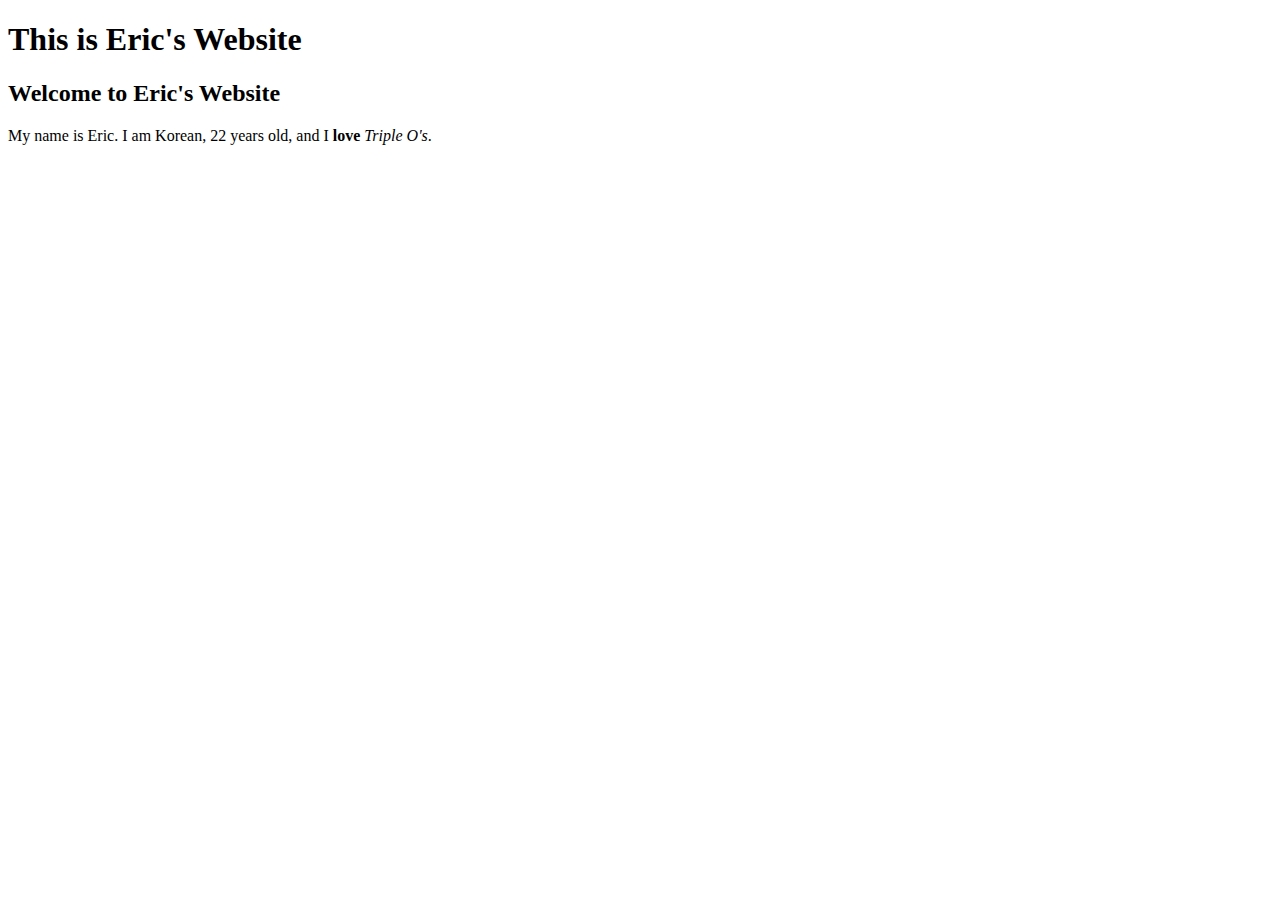
==== index.html @ 21d752df "Added a paragraph about me" ====
<!DOCTYPE html>
<html lang = "en-US">
    <head> 
        <h1>This is Eric's Website</h1>
        <h2>Welcome to Eric's Website</h2>
    </head>
    <body>
        <p>My name is Eric. I am Korean, 22 years old, and I <strong>love</strong> <em>Triple O's</em>. </p>
    </body>
</html>
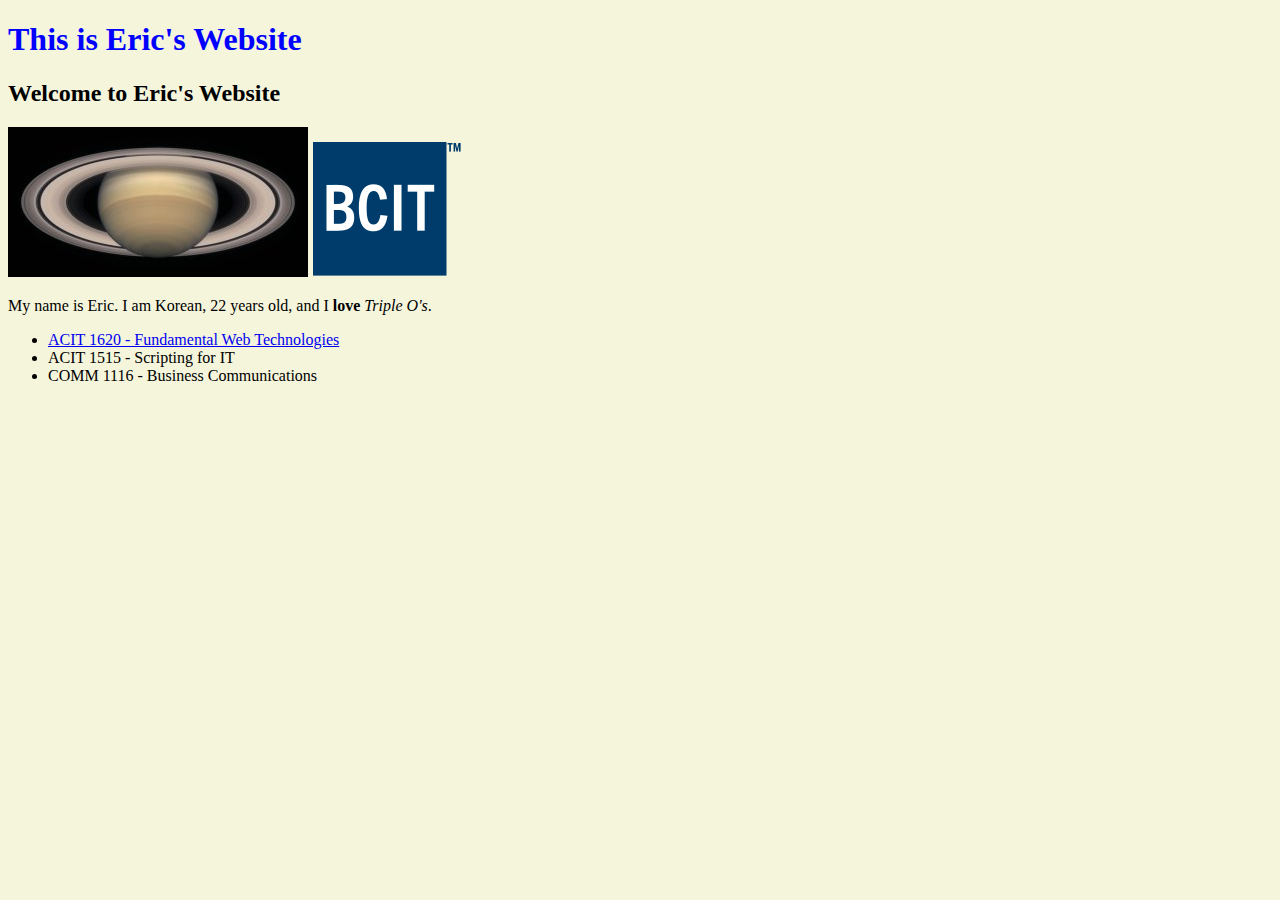
==== commit 51084b4d: "Created new branch, added folder of personal website, put semantic tags, added images to website, li" ====
--- a/index.html
+++ b/index.html
@@ -1,10 +1,46 @@
 <!DOCTYPE html>
-<html lang = "en-US">
-    <head> 
-        <h1>This is Eric's Website</h1>
-        <h2>Welcome to Eric's Website</h2>
-    </head>
-    <body>
-        <p>My name is Eric. I am Korean, 22 years old, and I <strong>love</strong> <em>Triple O's</em>. </p>
-    </body>
-</html>+<html lang="en-US">
+  <head>
+    <title>My Website</title>
+    <link href="css/stylesheet.css" rel="stylesheet" />
+  </head>
+
+  <body>
+    <header>
+      <h1>This is Eric's Website</h1>
+      <h2>Welcome to Eric's Website</h2>
+    </header>
+    <main>
+      <img src="images/my_image.jpg" alt="Saturn" width="300" height="150" />
+
+      <a href="https://www.bcit.ca" title="BCIT Website">
+        <img
+          src="images/bcit_logo.png"
+          alt="BCIT Website"
+          width="150"
+          height="136"
+      /></a>
+      <article>
+        <p>
+          My name is Eric. I am Korean, 22 years old, and I
+          <strong>love</strong> <em>Triple O's</em>.
+        </p>
+      </article>
+      <nav>
+        <ul>
+          <li>
+            <a
+              href="https://www.bcit.ca/outlines/20223048467"
+              title="Link to Course Outline"
+              target="_blank"
+            >
+              ACIT 1620 - Fundamental Web Technologies
+            </a>
+          </li>
+          <li>ACIT 1515 - Scripting for IT</li>
+          <li>COMM 1116 - Business Communications</li>
+        </ul>
+      </nav>
+    </main>
+  </body>
+</html>
--- a/css/stylesheet.css
+++ b/css/stylesheet.css
@@ -0,0 +1,6 @@
+body{
+    background-color: beige;
+}
+h1 {
+    color: rgb(0,0, 255);
+}
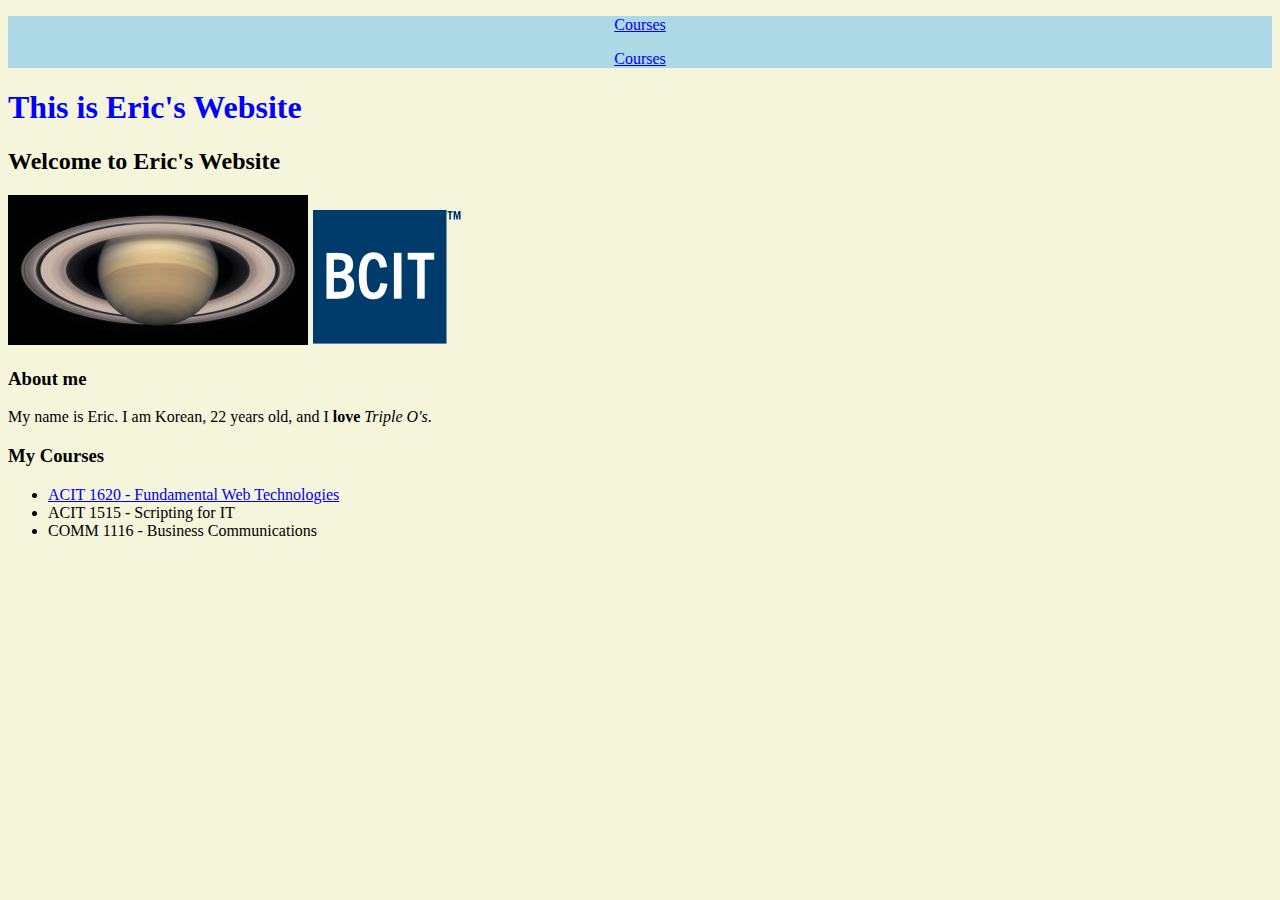
==== commit eb688d13: "Made links to school.html and courses.html, changed background color for navigation area and center " ====
--- a/index.html
+++ b/index.html
@@ -2,16 +2,20 @@
 <html lang="en-US">
   <head>
     <title>My Website</title>
-    <link href="css/stylesheet.css" rel="stylesheet" />
+    <link href="css/stylesheet.css" rel="stylesheet">
   </head>
 
   <body>
+    <nav class ="nav">
+      <a href ="/personal_Website/misc/courses.html"><p>Courses</p></a>
+      <a href ="/personal_Website/misc/school.html"><p>Courses</p></a>
+    </nav>
     <header>
       <h1>This is Eric's Website</h1>
       <h2>Welcome to Eric's Website</h2>
     </header>
     <main>
-      <img src="images/my_image.jpg" alt="Saturn" width="300" height="150" />
+      <img src="images/my_image.jpg" alt="Saturn" width="300" height="150">
 
       <a href="https://www.bcit.ca" title="BCIT Website">
         <img
@@ -19,14 +23,17 @@
           alt="BCIT Website"
           width="150"
           height="136"
-      /></a>
+      ></a>
       <article>
+        <h3>About me</h3>
         <p>
           My name is Eric. I am Korean, 22 years old, and I
           <strong>love</strong> <em>Triple O's</em>.
         </p>
       </article>
-      <nav>
+      
+      <section>
+        <h3>My Courses</h3>
         <ul>
           <li>
             <a
@@ -40,7 +47,7 @@
           <li>ACIT 1515 - Scripting for IT</li>
           <li>COMM 1116 - Business Communications</li>
         </ul>
-      </nav>
+      </section>
     </main>
   </body>
 </html>
--- a/css/stylesheet.css
+++ b/css/stylesheet.css
@@ -4,3 +4,7 @@
 h1 {
     color: rgb(0,0, 255);
 }
+nav{
+    background-color: lightblue;
+    text-align: center;
+}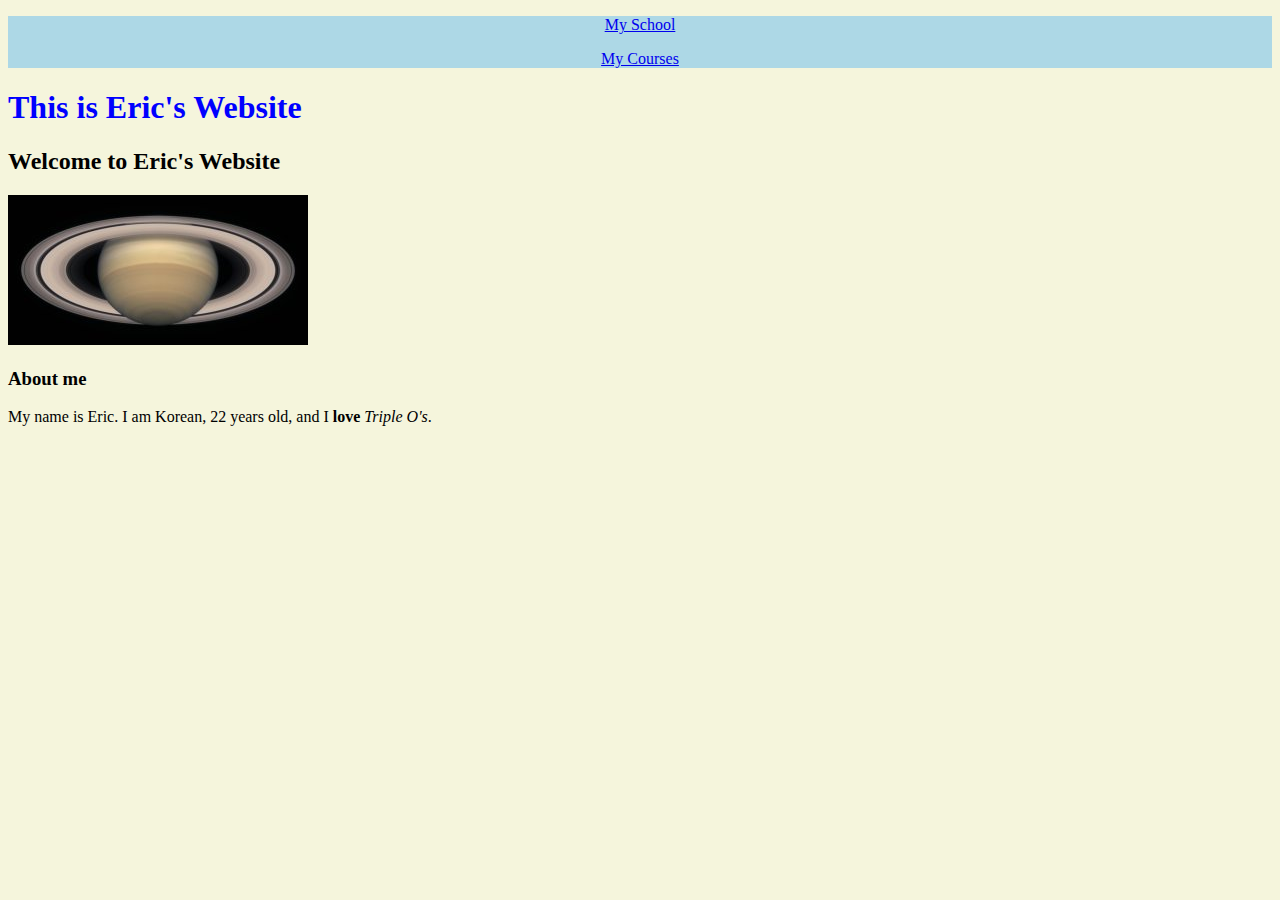
==== commit 10b2040a: "Added links to courses.html and links to school.html. Added image to school.html" ====
--- a/index.html
+++ b/index.html
@@ -7,8 +7,8 @@
 
   <body>
     <nav class ="nav">
-      <a href ="/personal_Website/misc/courses.html"><p>Courses</p></a>
-      <a href ="/personal_Website/misc/school.html"><p>Courses</p></a>
+      <a href ="/personal_Website/misc/school.html"><p>My School</p></a>
+      <a href ="/personal_Website/misc/courses.html"><p>My Courses</p></a>
     </nav>
     <header>
       <h1>This is Eric's Website</h1>
@@ -17,13 +17,13 @@
     <main>
       <img src="images/my_image.jpg" alt="Saturn" width="300" height="150">
 
-      <a href="https://www.bcit.ca" title="BCIT Website">
+      <!-- <a href="https://www.bcit.ca" title="BCIT Website">
         <img
           src="images/bcit_logo.png"
           alt="BCIT Website"
           width="150"
           height="136"
-      ></a>
+      ></a> -->
       <article>
         <h3>About me</h3>
         <p>
@@ -33,7 +33,7 @@
       </article>
       
       <section>
-        <h3>My Courses</h3>
+        <!-- <h3>My Courses</h3>
         <ul>
           <li>
             <a
@@ -46,7 +46,7 @@
           </li>
           <li>ACIT 1515 - Scripting for IT</li>
           <li>COMM 1116 - Business Communications</li>
-        </ul>
+        </ul> -->
       </section>
     </main>
   </body>
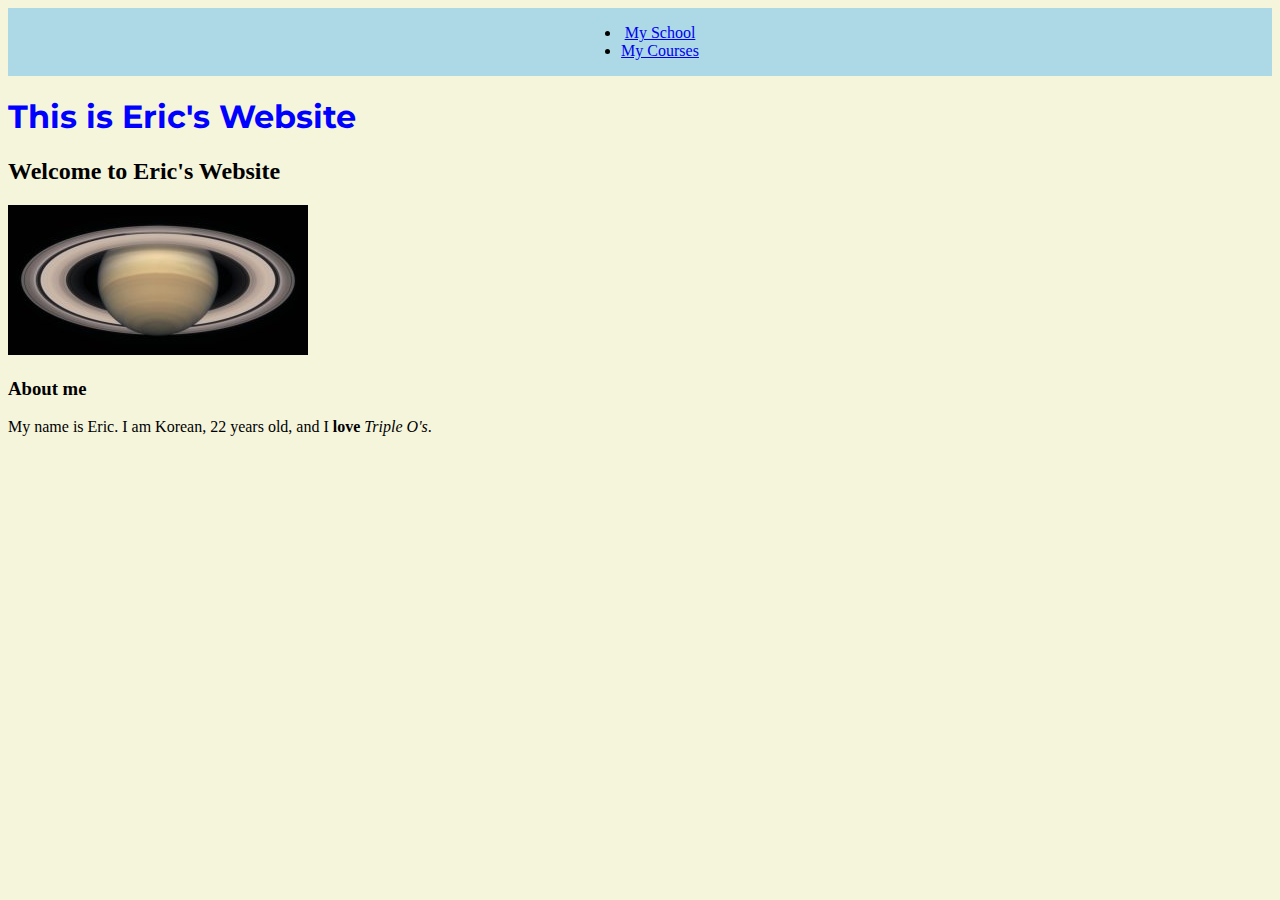
==== commit 14a2d69d: "More edits" ====
--- a/index.html
+++ b/index.html
@@ -2,16 +2,20 @@
 <html lang="en-US">
   <head>
     <title>My Website</title>
+    <link href="https://fonts.googleapis.com/css2?family=Montserrat:wght@100&display=swap" rel="stylesheet">
     <link href="css/stylesheet.css" rel="stylesheet">
   </head>
 
   <body>
-    <nav class ="nav">
-      <a href ="/personal_Website/misc/school.html"><p>My School</p></a>
-      <a href ="/personal_Website/misc/courses.html"><p>My Courses</p></a>
+    <nav>
+      <ul>
+        <li><a href ="misc/school.html"> My School </a></li>
+        <li><a href ="misc/courses.html"> My Courses </a></li>
+      </ul>
     </nav>
+
     <header>
-      <h1>This is Eric's Website</h1>
+      <h1 class ="headerindex">This is Eric's Website</h1>
       <h2>Welcome to Eric's Website</h2>
     </header>
     <main>
@@ -32,8 +36,8 @@
         </p>
       </article>
       
-      <section>
-        <!-- <h3>My Courses</h3>
+      <!-- <section>
+        <h3>My Courses</h3>
         <ul>
           <li>
             <a
@@ -46,8 +50,8 @@
           </li>
           <li>ACIT 1515 - Scripting for IT</li>
           <li>COMM 1116 - Business Communications</li>
-        </ul> -->
-      </section>
+        </ul>
+      </section> -->
     </main>
   </body>
 </html>
--- a/css/stylesheet.css
+++ b/css/stylesheet.css
@@ -7,4 +7,10 @@
 nav{
     background-color: lightblue;
     text-align: center;
+}
+ul{
+    display: inline-block;
+}
+.headerindex{
+    font-family: 'Montserrat', sans-serif;
 }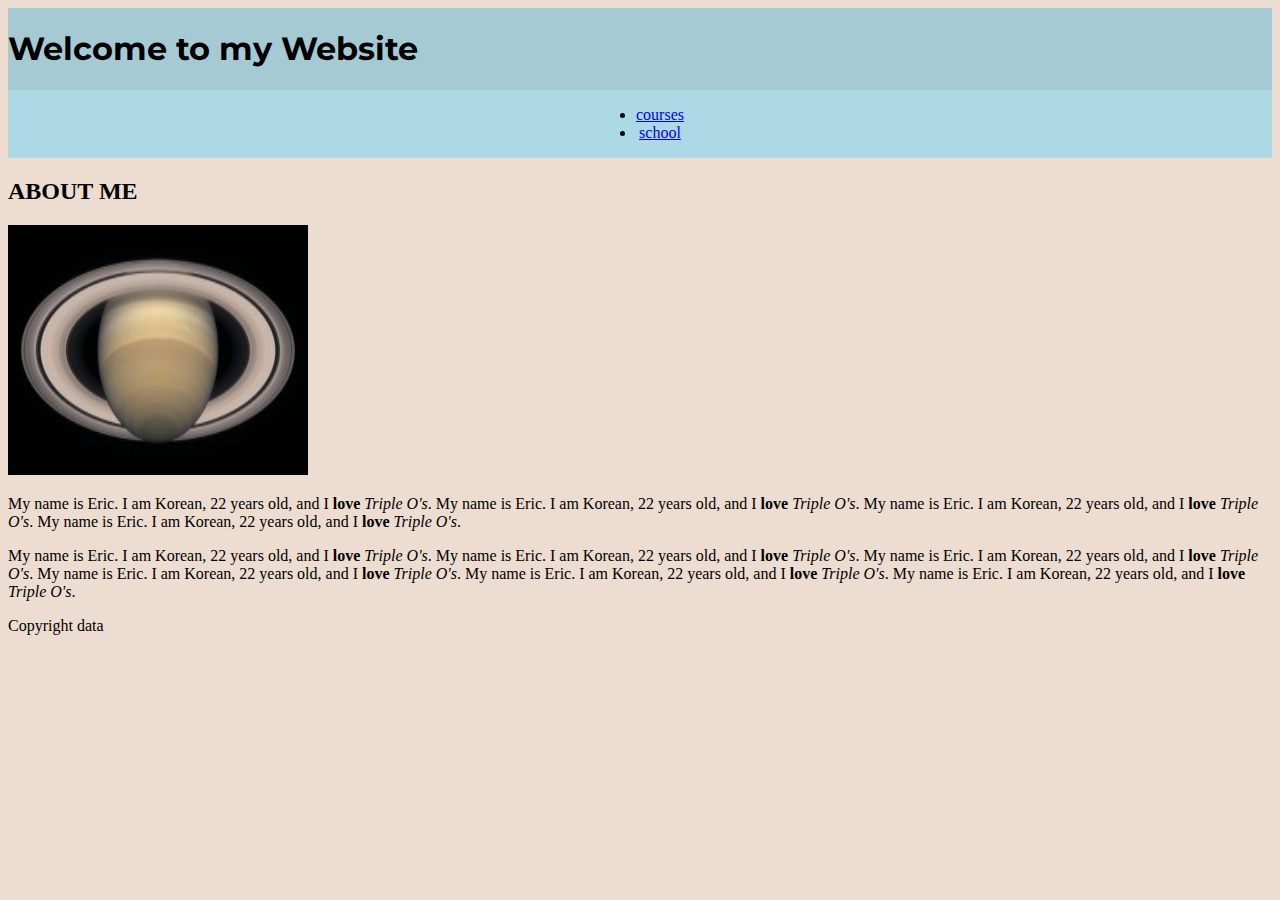
==== commit e79318d8: "Edited webpages of courses and school" ====
--- a/index.html
+++ b/index.html
@@ -2,41 +2,62 @@
 <html lang="en-US">
   <head>
     <title>My Website</title>
-    <link href="https://fonts.googleapis.com/css2?family=Montserrat:wght@100&display=swap" rel="stylesheet">
+    <link
+      href="https://fonts.googleapis.com/css2?family=Montserrat:wght@100&display=swap"
+      rel="stylesheet">
     <link href="css/stylesheet.css" rel="stylesheet">
   </head>
 
   <body>
-    <nav>
-      <ul>
-        <li><a href ="misc/school.html"> My School </a></li>
-        <li><a href ="misc/courses.html"> My Courses </a></li>
-      </ul>
-    </nav>
+    <header>
+      <h1 class="headerindex">Welcome to my Website</h1>
+      <nav>
+        <ul>
+          <li><a href="misc/courses.html"> courses </a></li>
+          <li><a href="misc/school.html"> school </a></li>
+        </ul>
+      </nav>
+    </header>
 
-    <header>
-      <h1 class ="headerindex">This is Eric's Website</h1>
-      <h2>Welcome to Eric's Website</h2>
-    </header>
-    <main>
-      <img src="images/my_image.jpg" alt="Saturn" width="300" height="150">
-
-      <!-- <a href="https://www.bcit.ca" title="BCIT Website">
+    <!-- <a href="https://www.bcit.ca" title="BCIT Website">
         <img
           src="images/bcit_logo.png"
           alt="BCIT Website"
           width="150"
           height="136"
       ></a> -->
-      <article>
-        <h3>About me</h3>
-        <p>
-          My name is Eric. I am Korean, 22 years old, and I
-          <strong>love</strong> <em>Triple O's</em>.
-        </p>
-      </article>
-      
-      <!-- <section>
+    <section>
+    <h2 class="one">ABOUT ME</h2>
+    
+      <img
+        id="image"
+        src="images/my_image.jpg"
+        alt="Saturn"
+        width="300"
+        height="250">
+
+      <p class="two">
+        My name is Eric. I am Korean, 22 years old, and I
+        <strong>love</strong> <em>Triple O's</em>. My name is Eric. I am Korean,
+        22 years old, and I <strong>love</strong> <em>Triple O's</em>. My name
+        is Eric. I am Korean, 22 years old, and I <strong>love</strong>
+        <em>Triple O's</em>. My name is Eric. I am Korean, 22 years old, and I
+        <strong>love</strong> <em>Triple O's</em>.
+      </p>
+
+      <p class="three">
+        My name is Eric. I am Korean, 22 years old, and I <strong>love</strong>
+        <em>Triple O's</em>. My name is Eric. I am Korean, 22 years old, and I
+        <strong>love</strong> <em>Triple O's</em>. My name is Eric. I am Korean,
+        22 years old, and I <strong>love</strong> <em>Triple O's</em>. My name
+        is Eric. I am Korean, 22 years old, and I <strong>love</strong>
+        <em>Triple O's</em>. My name is Eric. I am Korean, 22 years old, and I
+        <strong>love</strong> <em>Triple O's</em>. My name is Eric. I am Korean,
+        22 years old, and I <strong>love</strong> <em>Triple O's</em>.
+      </p>
+    </section>
+
+    <!-- <section>
         <h3>My Courses</h3>
         <ul>
           <li>
@@ -52,6 +73,7 @@
           <li>COMM 1116 - Business Communications</li>
         </ul>
       </section> -->
-    </main>
+
+    <footer>Copyright data</footer>
   </body>
 </html>
--- a/css/stylesheet.css
+++ b/css/stylesheet.css
@@ -1,8 +1,9 @@
 body{
-    background-color: beige;
+    background-color: #EDDDD0;
+    display: grid;
 }
-h1 {
-    color: rgb(0,0, 255);
+header {
+    background-color: #A6CAD4;
 }
 nav{
     background-color: lightblue;
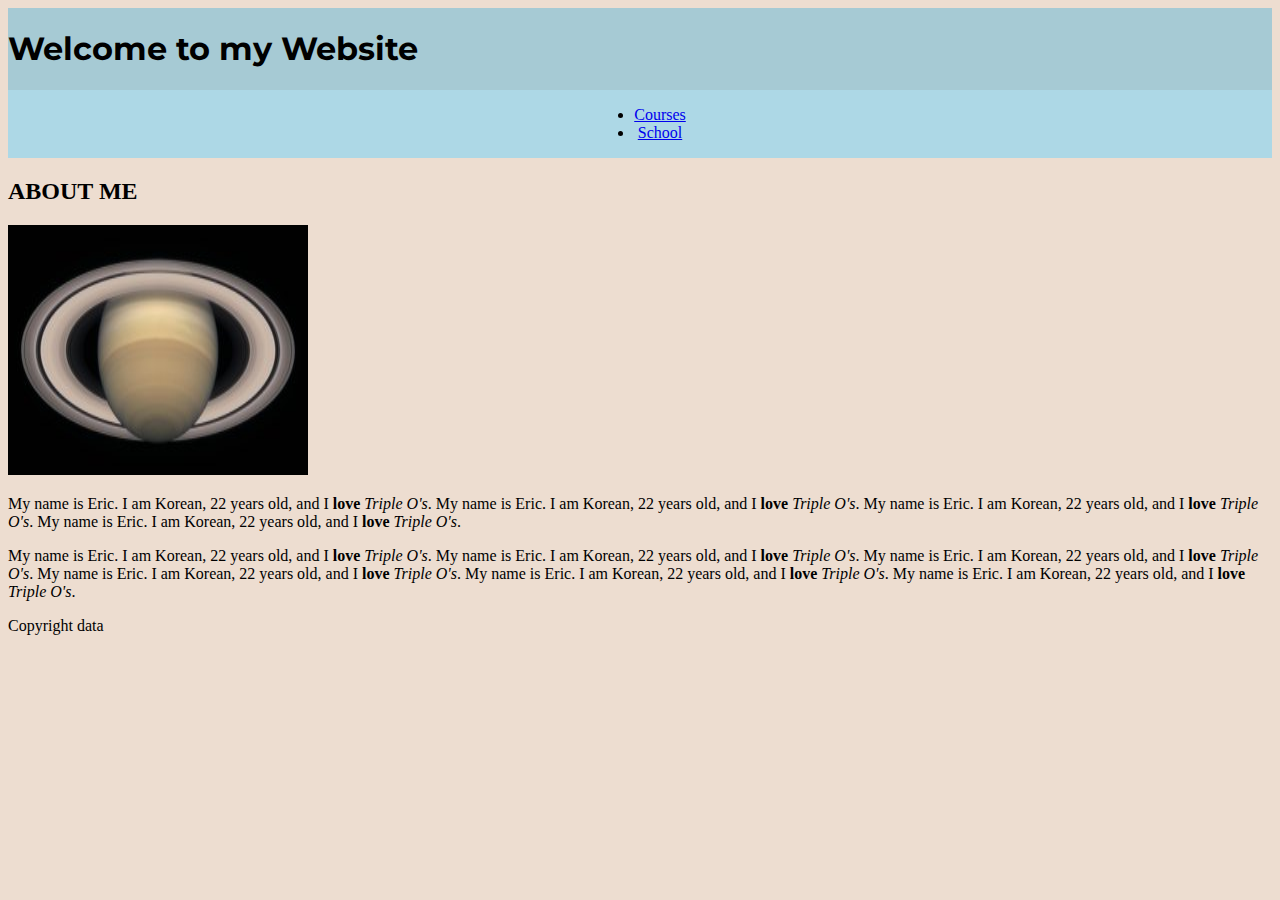
==== commit 13b0310c: "Added viewport metatags" ====
--- a/index.html
+++ b/index.html
@@ -5,6 +5,8 @@
     <link
       href="https://fonts.googleapis.com/css2?family=Montserrat:wght@100&display=swap"
       rel="stylesheet">
+    <meta http-equiv="X-UA-Compatible" content="IE=edge">
+    <meta name="viewport" content="width=device-width, initial-scale=1.0">
     <link href="css/stylesheet.css" rel="stylesheet">
   </head>
 
@@ -13,8 +15,8 @@
       <h1 class="headerindex">Welcome to my Website</h1>
       <nav>
         <ul>
-          <li><a href="misc/courses.html"> courses </a></li>
-          <li><a href="misc/school.html"> school </a></li>
+          <li><a href="misc/courses.html"> Courses </a></li>
+          <li><a href="misc/school.html"> School </a></li>
         </ul>
       </nav>
     </header>
